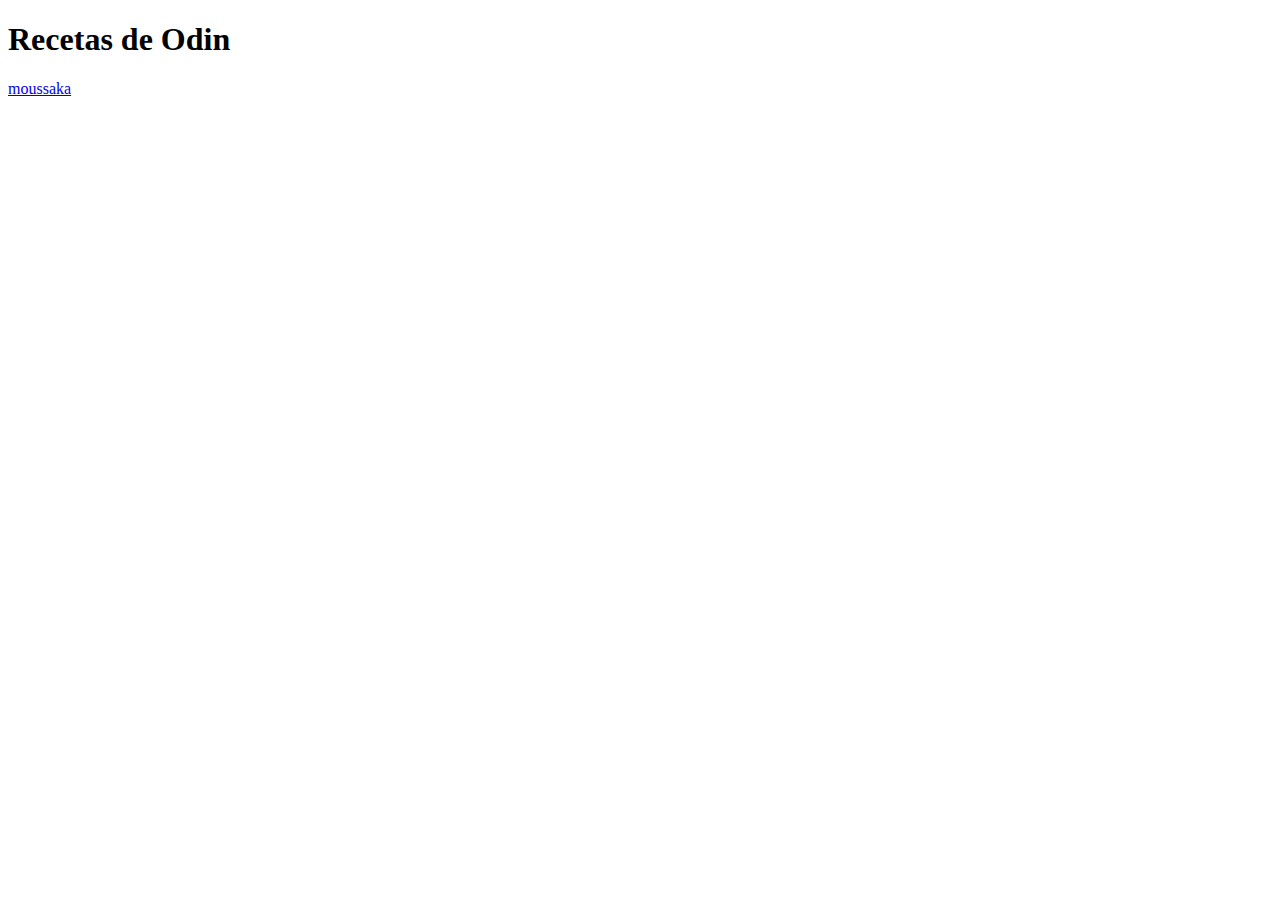
==== index.html @ d3307074 "Creacion de moussaka" ====
<!DOCTYPE html>
<head>
    <meta charset="utf-8">
    <title>Recetas</title>
    <body>
        <h1>Recetas de Odin</h1>
        <p>
            <a href="recipes/moussaka.html">moussaka</a>
        </p>
    </body>
</head>
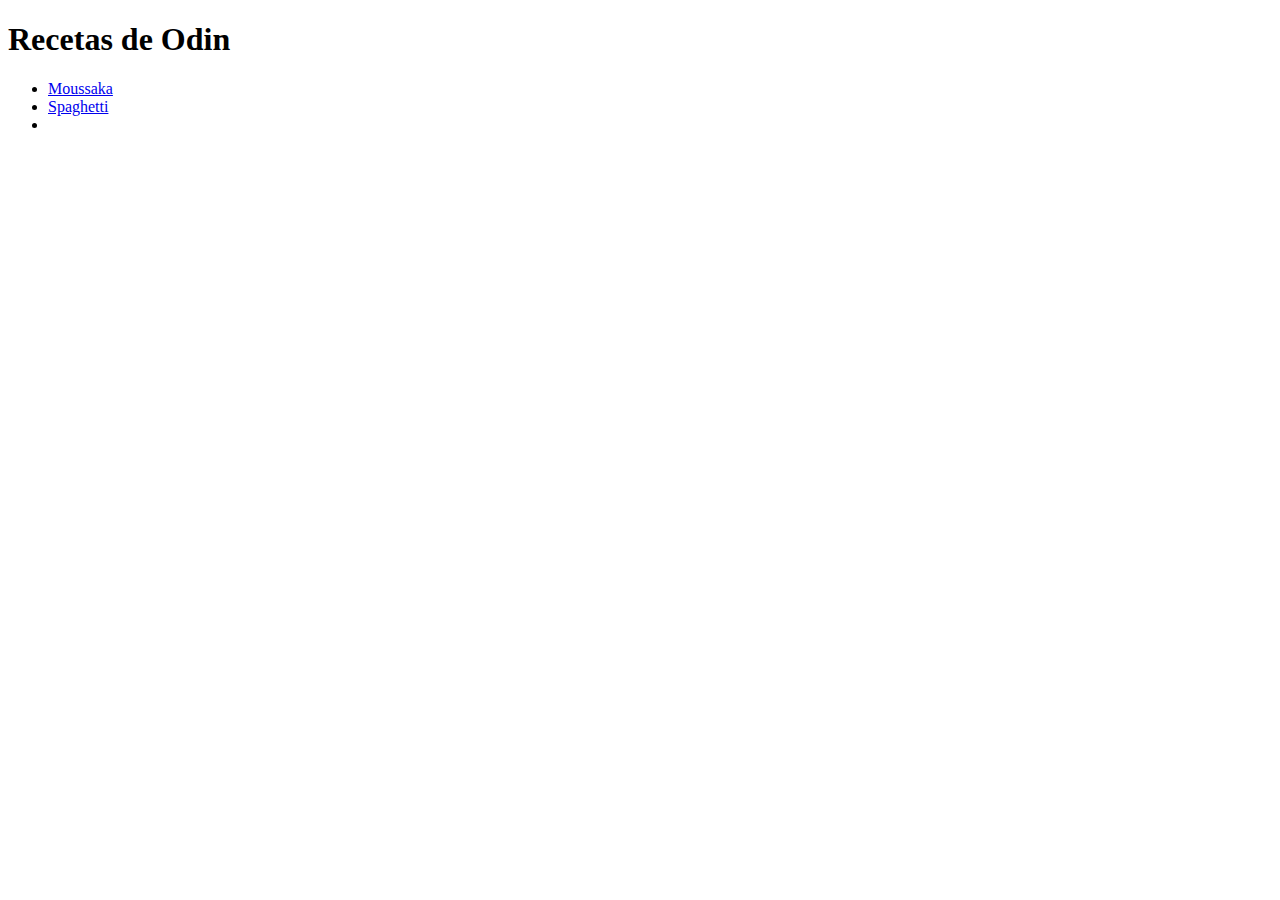
==== commit acd5d8e4: "creacion de spaghetti" ====
--- a/index.html
+++ b/index.html
@@ -5,7 +5,11 @@
     <body>
         <h1>Recetas de Odin</h1>
         <p>
-            <a href="recipes/moussaka.html">moussaka</a>
+            <ul>
+                <li><a href="recipes/moussaka.html">Moussaka</a></li>
+                <li><a href="recipes/Spaghetti.html">Spaghetti</a></li>
+                <li><a href=""></a></li>
+            </ul>
         </p>
     </body>
 </head>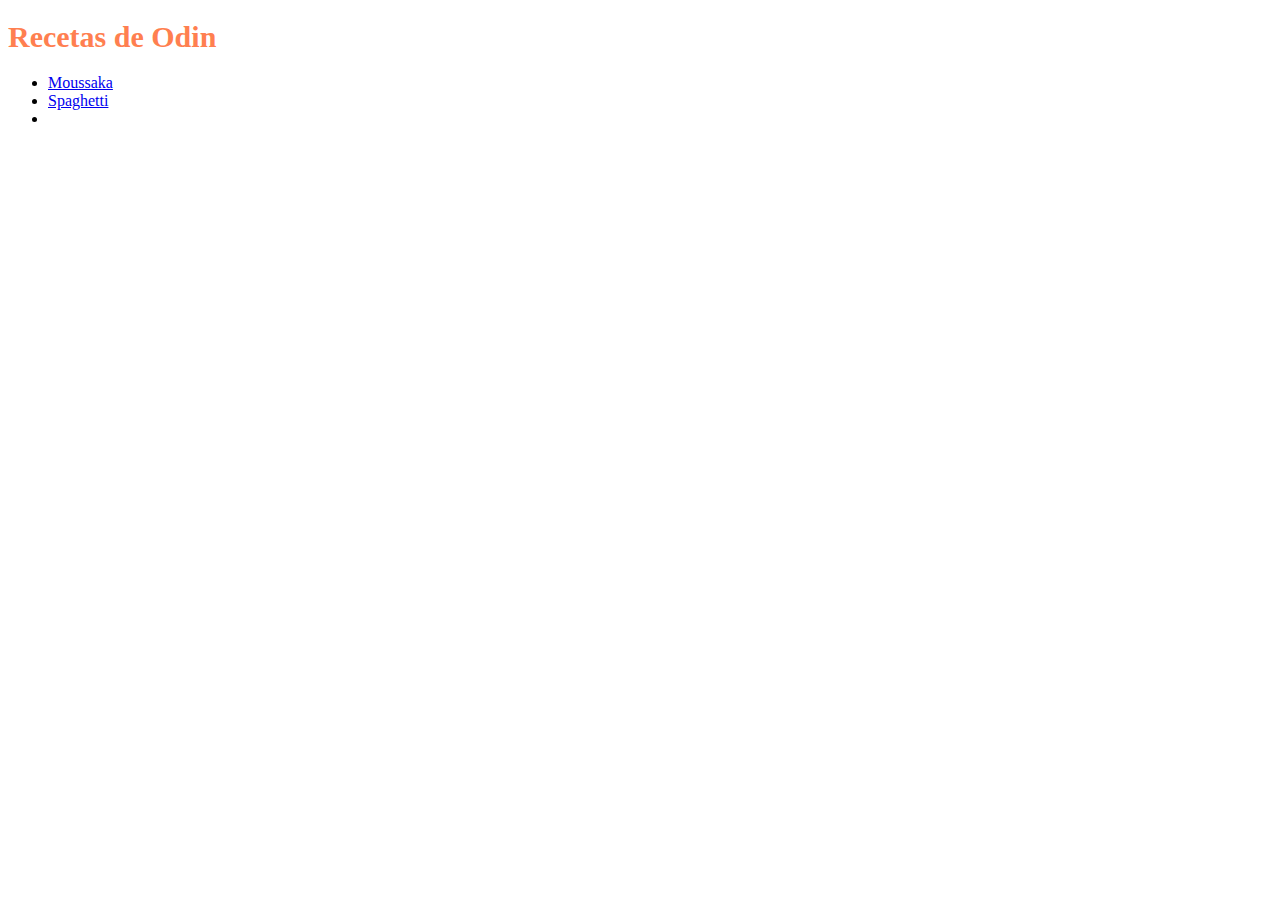
==== commit 79af0768: "jugando con css" ====
--- a/index.html
+++ b/index.html
@@ -2,8 +2,10 @@
 <head>
     <meta charset="utf-8">
     <title>Recetas</title>
-    <body>
-        <h1>Recetas de Odin</h1>
+</head>
+<body>
+    <h1 style="color: coral; font-size: 30px;">Recetas de Odin</h1>
+    <div class ="uno">
         <p>
             <ul>
                 <li><a href="recipes/moussaka.html">Moussaka</a></li>
@@ -11,5 +13,5 @@
                 <li><a href=""></a></li>
             </ul>
         </p>
-    </body>
-</head>+    </div>
+</body>
